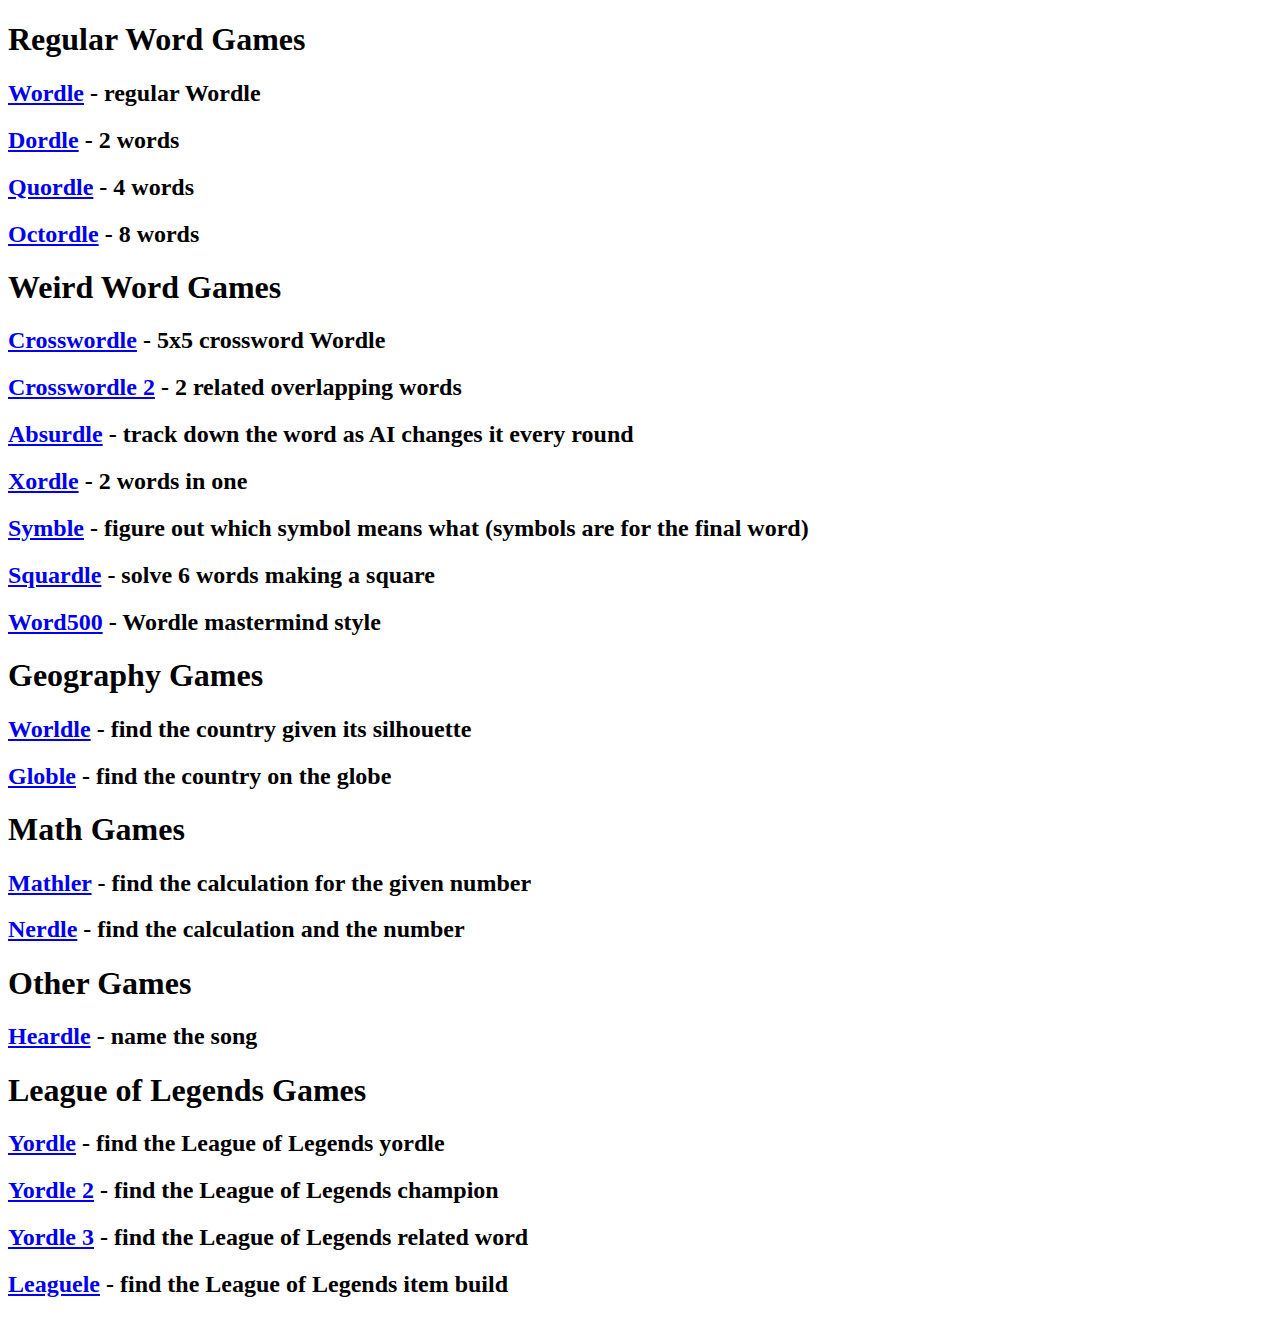
==== index.html @ 5b74c19d "Update index.html" ====
<!DOCTYPE html>
<html>
<head>
<link rel="stylesheet" href="style.css">
    <title>erstwhilest</title>
</head>
<body>
<div class="content">
    <h1>Regular Word Games</h1>
        <h2><a href="https://www.nytimes.com/games/wordle/index.html">Wordle</a> - regular Wordle</h2>
        <h2><a href="https://v6p9d9t4.ssl.hwcdn.net/html/5440598/index.html">Dordle</a> - 2 words</h2>
        <h2><a href="https://www.quordle.com/#/">Quordle</a> - 4 words</h2>
        <h2><a href="https://octordle.com/?mode=daily">Octordle</a> - 8 words</h2>
    <h1>Weird Word Games</h1>
        <h2><a href="https://crosswordle.mekoppe.com/">Crosswordle</a> - 5x5 crossword Wordle</h2>
        <h2><a href="https://crosswordle.serializer.ca/">Crosswordle 2</a> - 2 related overlapping words</h2>
        <h2><a href="https://qntm.org/files/absurdle/absurdle.html">Absurdle</a> - track down the word as AI changes it every round</h2>
        <h2><a href="https://xordle.xyz/">Xordle</a> - 2 words in one</h2>
        <h2><a href="https://www.symble.app/">Symble</a> - figure out which symbol means what (symbols are for the final word)</h2>
        <h2><a href="https://fubargames.se/squardle/">Squardle</a> - solve 6 words making a square</h2>
        <h2><a href="https://www.word500.com/index.html">Word500</a> - Wordle mastermind style</h2>
    <h1>Geography Games</h1>
        <h2><a href="https://worldle.teuteuf.fr/">Worldle</a> - find the country given its silhouette</h2>
        <h2><a href="https://globle-game.com/">Globle</a> - find the country on the globe</h2>
    <h1>Math Games</h1>
        <h2><a href="https://www.mathler.com/">Mathler</a> - find the calculation for the given number</h2>
        <h2><a href="https://nerdlegame.com/">Nerdle</a> - find the calculation and the number</h2>
    <h1>Other Games</h1>
        <h2><a href="https://www.heardle.app/">Heardle</a> - name the song</h2>
    <h1>League of Legends Games</h1>
        <h2><a href="https://www.gameishard.gg/yordle/">Yordle</a> - find the League of Legends yordle</h2>
        <h2><a href="https://yordle.pages.dev/">Yordle 2</a> - find the League of Legends champion</h2>
        <h2><a href="https://yordle.quest/">Yordle 3</a> - find the League of Legends related word</h2>
        <h2><a href="https://leaguele.site/">Leaguele</a> - find the League of Legends item build</h2>
</div>
</body>
</html>
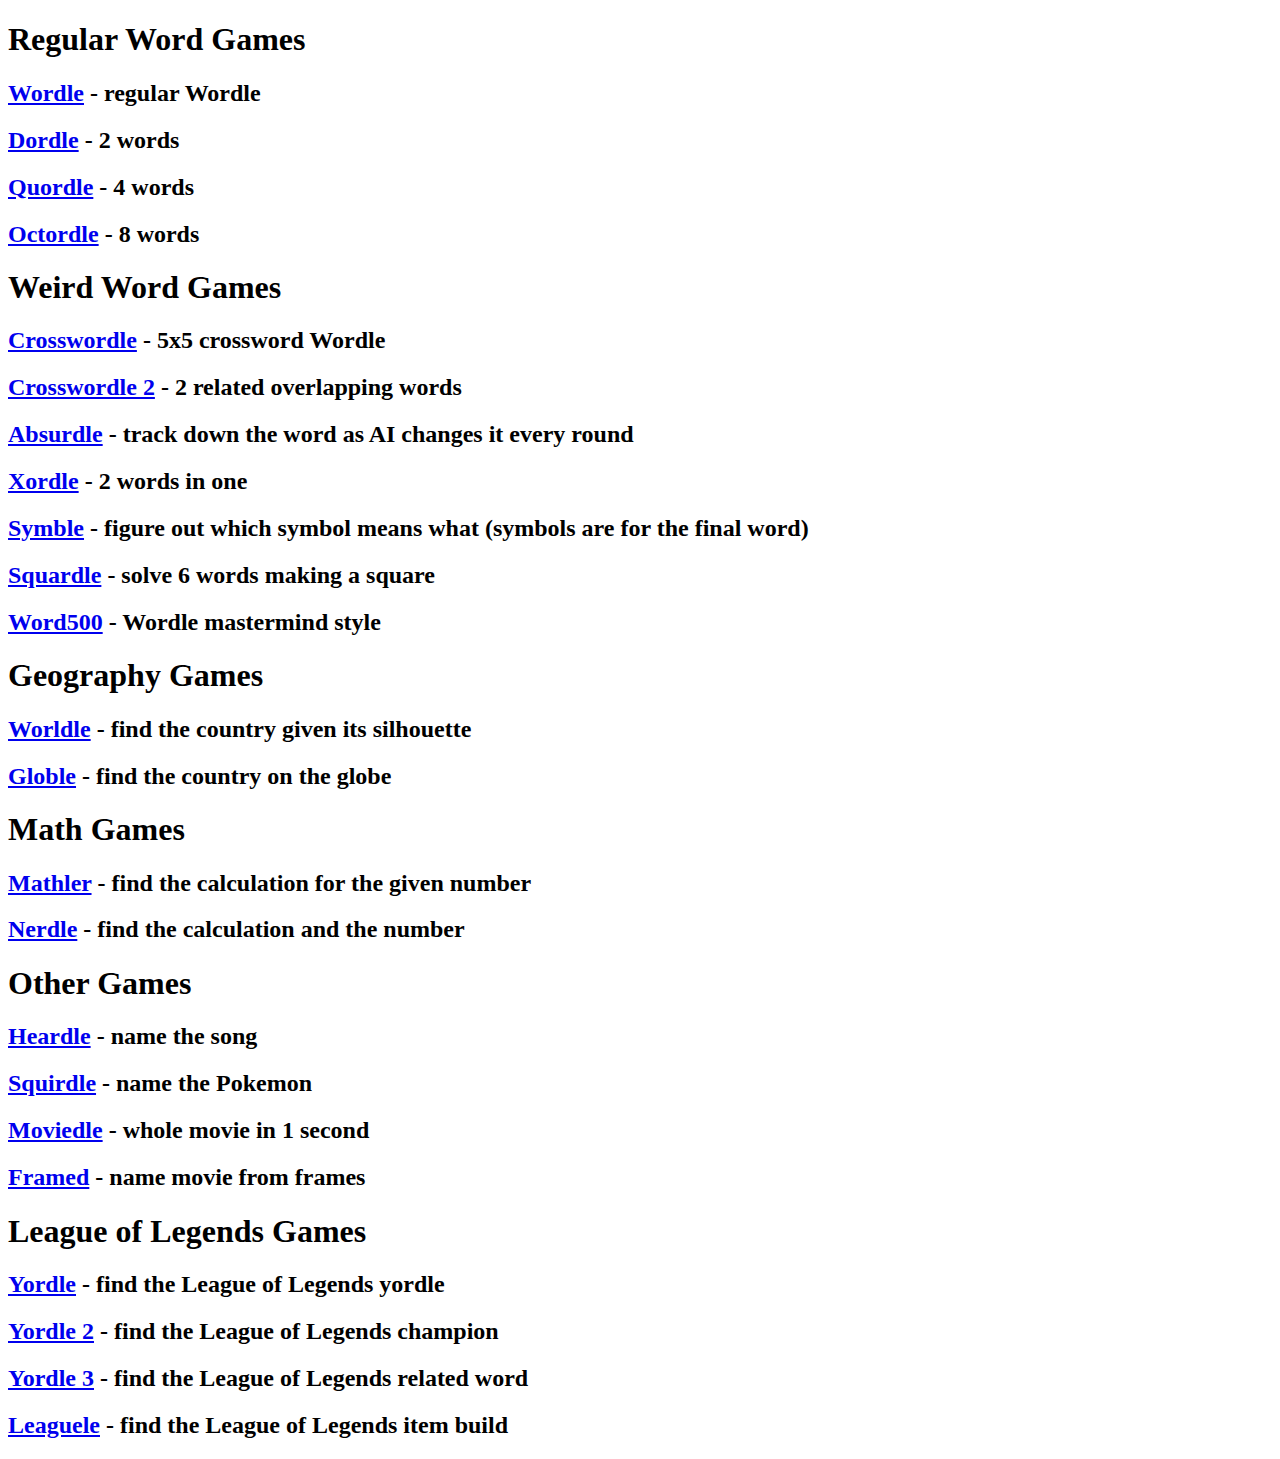
==== commit 6b052d4d: "Update index.html" ====
--- a/index.html
+++ b/index.html
@@ -27,6 +27,9 @@
         <h2><a href="https://nerdlegame.com/">Nerdle</a> - find the calculation and the number</h2>
     <h1>Other Games</h1>
         <h2><a href="https://www.heardle.app/">Heardle</a> - name the song</h2>
+        <h2><a href="https://squirdle.fireblend.com/daily.html">Squirdle</a> - name the Pokemon</h2>
+        <h2><a href="https://www.moviedle.app/">Moviedle</a> - whole movie in 1 second</h2>
+        <h2><a href="https://framed.wtf/">Framed</a> - name movie from frames</h2>
     <h1>League of Legends Games</h1>
         <h2><a href="https://www.gameishard.gg/yordle/">Yordle</a> - find the League of Legends yordle</h2>
         <h2><a href="https://yordle.pages.dev/">Yordle 2</a> - find the League of Legends champion</h2>
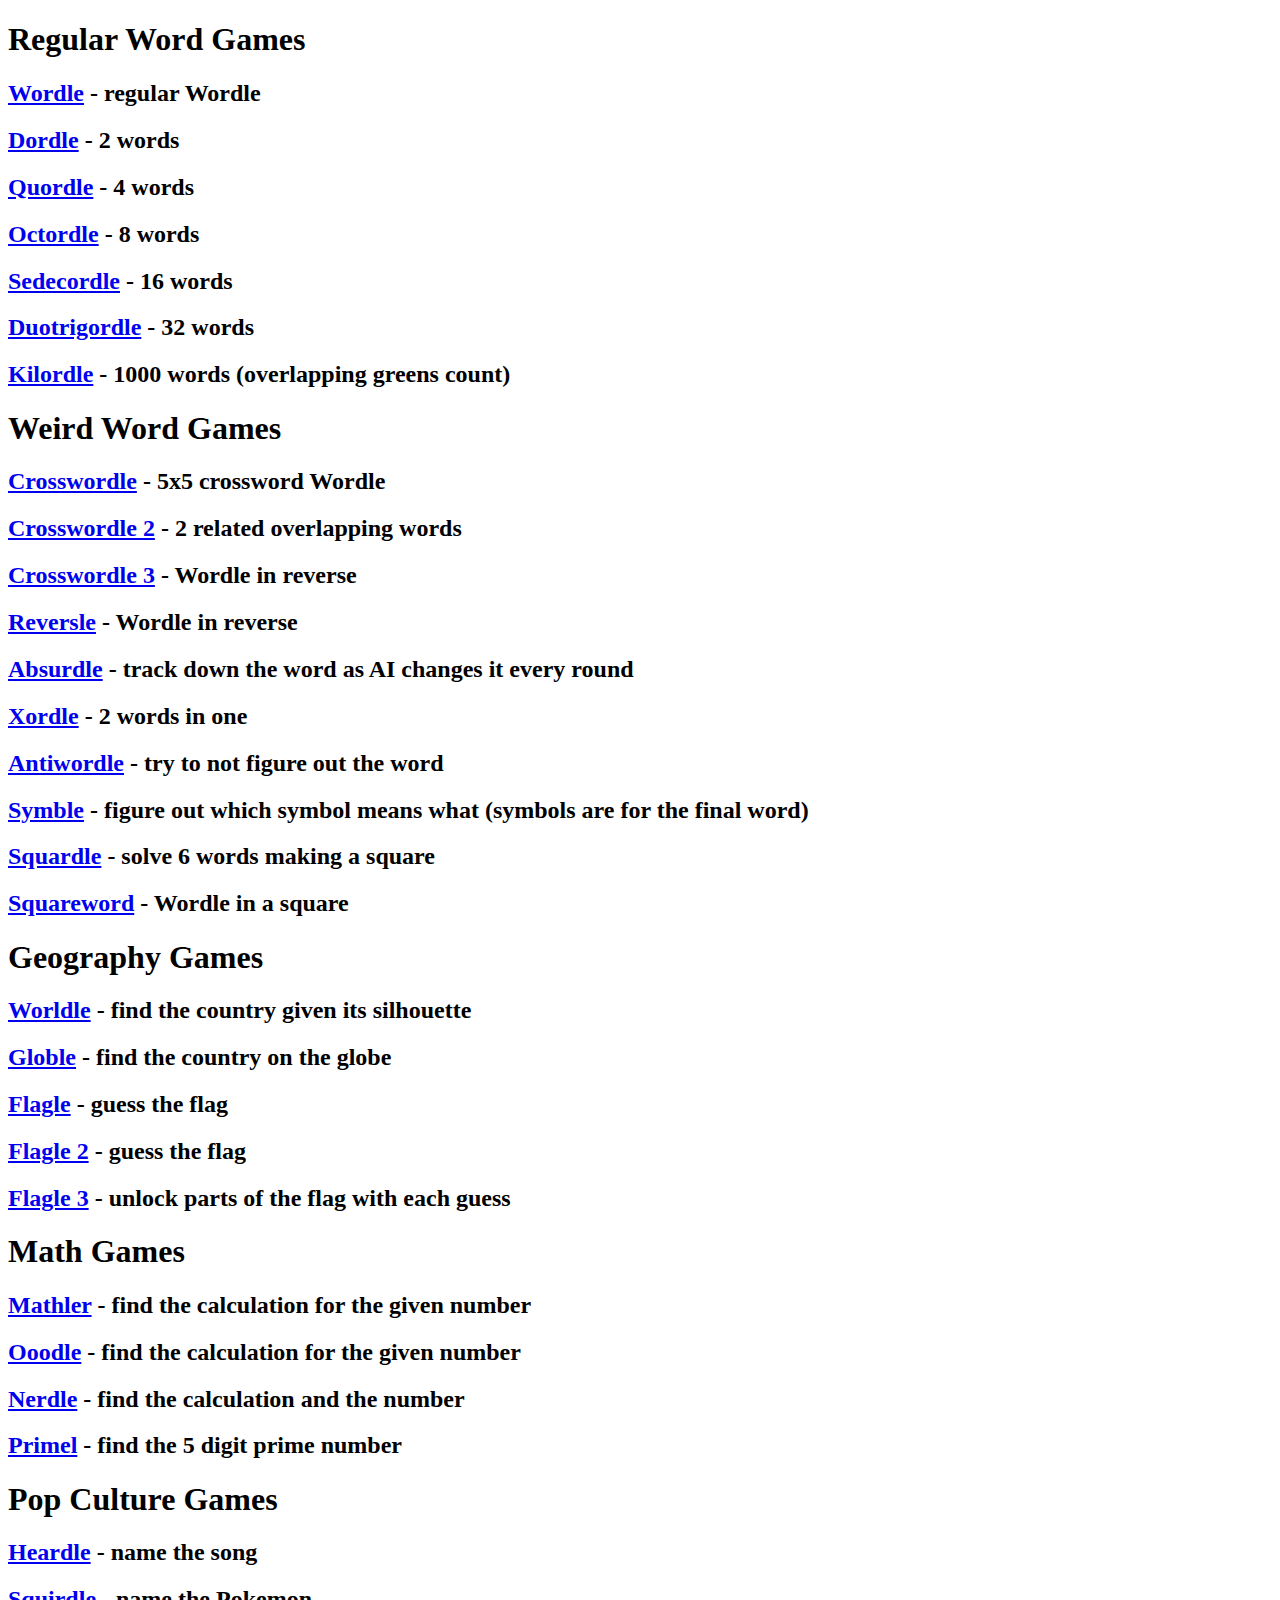
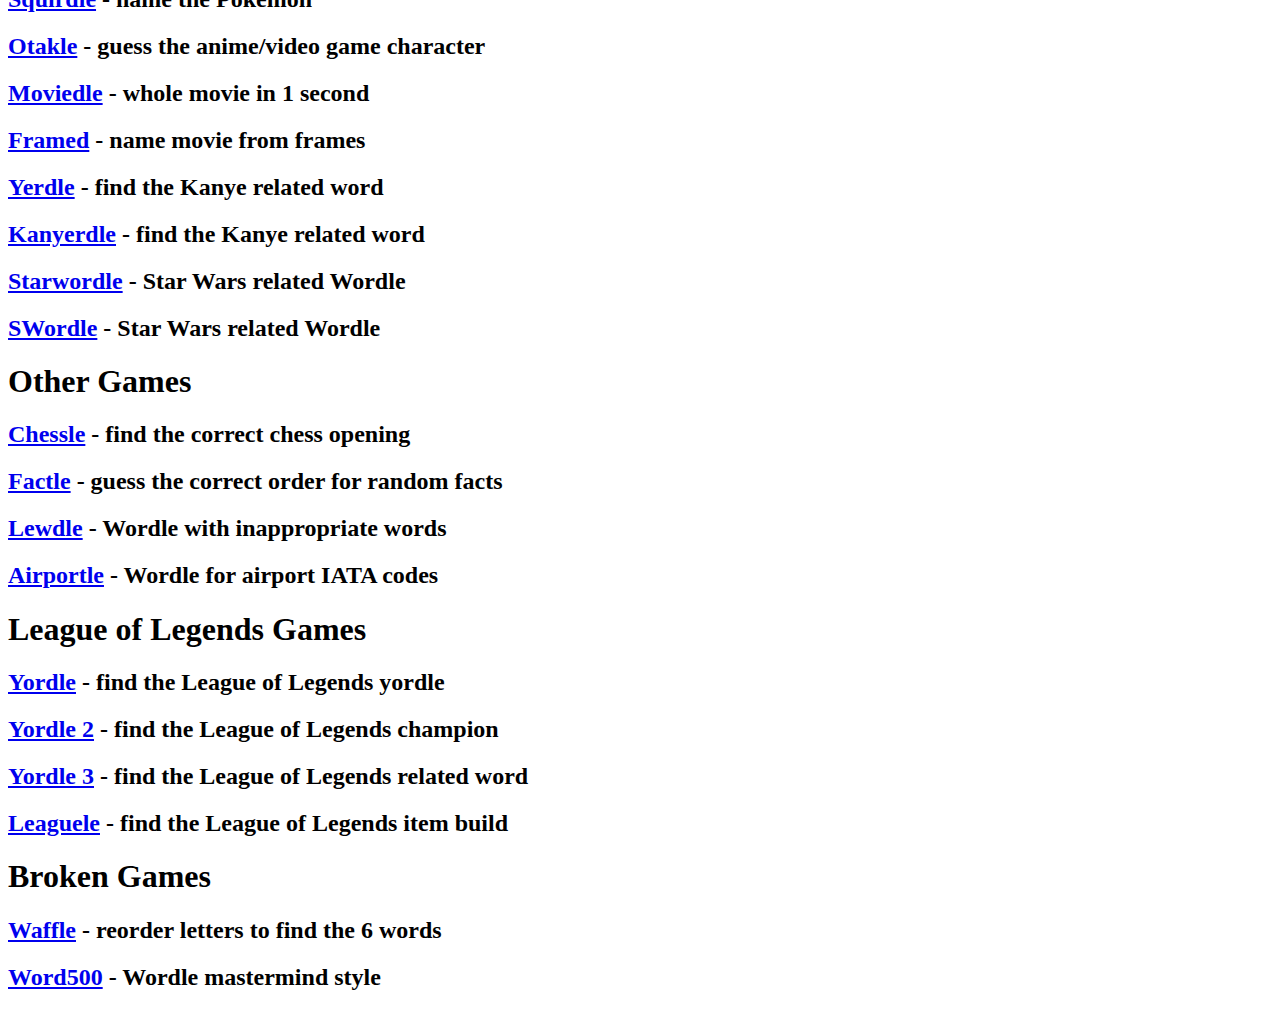
==== commit 099f6a06: "Add files via upload" ====
--- a/index.html
+++ b/index.html
@@ -3,6 +3,7 @@
 <head>
 <link rel="stylesheet" href="style.css">
     <title>erstwhilest</title>
+    <link rel="icon" type="image/x-icon" href="favicon.png">
 </head>
 <body>
 <div class="content">
@@ -11,30 +12,54 @@
         <h2><a href="https://v6p9d9t4.ssl.hwcdn.net/html/5440598/index.html">Dordle</a> - 2 words</h2>
         <h2><a href="https://www.quordle.com/#/">Quordle</a> - 4 words</h2>
         <h2><a href="https://octordle.com/?mode=daily">Octordle</a> - 8 words</h2>
+        <h2><a href="https://www.sedecordle.com/">Sedecordle</a> - 16 words</h2>
+        <h2><a href="https://duotrigordle.com/">Duotrigordle</a> - 32 words</h2>
+        <h2><a href="https://jonesnxt.github.io/kilordle/">Kilordle</a> - 1000 words (overlapping greens count)</h2>
     <h1>Weird Word Games</h1>
         <h2><a href="https://crosswordle.mekoppe.com/">Crosswordle</a> - 5x5 crossword Wordle</h2>
         <h2><a href="https://crosswordle.serializer.ca/">Crosswordle 2</a> - 2 related overlapping words</h2>
+        <h2><a href="https://crosswordle.vercel.app/?daily=1">Crosswordle 3</a> - Wordle in reverse</h2>
+        <h2><a href="https://reversle.net/">Reversle</a> - Wordle in reverse</h2>
         <h2><a href="https://qntm.org/files/absurdle/absurdle.html">Absurdle</a> - track down the word as AI changes it every round</h2>
         <h2><a href="https://xordle.xyz/">Xordle</a> - 2 words in one</h2>
+        <h2><a href="https://www.antiwordle.com/">Antiwordle</a> - try to not figure out the word</h2>
         <h2><a href="https://www.symble.app/">Symble</a> - figure out which symbol means what (symbols are for the final word)</h2>
         <h2><a href="https://fubargames.se/squardle/">Squardle</a> - solve 6 words making a square</h2>
-        <h2><a href="https://www.word500.com/index.html">Word500</a> - Wordle mastermind style</h2>
+        <h2><a href="https://squareword.org/">Squareword</a> - Wordle in a square</h2>
     <h1>Geography Games</h1>
         <h2><a href="https://worldle.teuteuf.fr/">Worldle</a> - find the country given its silhouette</h2>
         <h2><a href="https://globle-game.com/">Globle</a> - find the country on the globe</h2>
+        <h2><a href="https://flagledemo.herokuapp.com/">Flagle</a> - guess the flag</h2>
+        <h2><a href="https://flagle-game.com/">Flagle 2</a> - guess the flag</h2>
+        <h2><a href="https://www.flagle.io/">Flagle 3</a> - unlock parts of the flag with each guess</h2>
     <h1>Math Games</h1>
         <h2><a href="https://www.mathler.com/">Mathler</a> - find the calculation for the given number</h2>
+        <h2><a href="https://mathszone.co.uk/resources/grid/ooodle/">Ooodle</a> - find the calculation for the given number</h2>
         <h2><a href="https://nerdlegame.com/">Nerdle</a> - find the calculation and the number</h2>
-    <h1>Other Games</h1>
+        <h2><a href="https://cojofra.github.io/primel/">Primel</a> - find the 5 digit prime number</h2>
+    <h1>Pop Culture Games</h1>
         <h2><a href="https://www.heardle.app/">Heardle</a> - name the song</h2>
         <h2><a href="https://squirdle.fireblend.com/daily.html">Squirdle</a> - name the Pokemon</h2>
+        <h2><a href="https://kooloog.github.io/otakle/">Otakle</a> - guess the anime/video game character</h2>
         <h2><a href="https://www.moviedle.app/">Moviedle</a> - whole movie in 1 second</h2>
         <h2><a href="https://framed.wtf/">Framed</a> - name movie from frames</h2>
+        <h2><a href="https://yerdle.bensonkitia.com/">Yerdle</a> - find the Kanye related word</h2>
+        <h2><a href="https://www.kanyerdle.com/">Kanyerdle</a> - find the Kanye related word</h2>
+        <h2><a href="https://www.starwordle.com/">Starwordle</a> - Star Wars related Wordle</h2>
+        <h2><a href="https://wordle.starwars.guide/">SWordle</a> - Star Wars related Wordle</h2>
+    <h1>Other Games</h1>
+        <h2><a href="https://jackli.gg/chessle/">Chessle</a> - find the correct chess opening</h2>
+        <h2><a href="https://factle.app/#!">Factle</a> - guess the correct order for random facts</h2>
+        <h2><a href="https://www.lewdlegame.com/">Lewdle</a> - Wordle with inappropriate words</h2>
+        <h2><a href="https://airportle.glitch.me/">Airportle</a> - Wordle for airport IATA codes</h2>
     <h1>League of Legends Games</h1>
         <h2><a href="https://www.gameishard.gg/yordle/">Yordle</a> - find the League of Legends yordle</h2>
         <h2><a href="https://yordle.pages.dev/">Yordle 2</a> - find the League of Legends champion</h2>
         <h2><a href="https://yordle.quest/">Yordle 3</a> - find the League of Legends related word</h2>
         <h2><a href="https://leaguele.site/">Leaguele</a> - find the League of Legends item build</h2>
+    <h1>Broken Games</h1>
+        <h2><a href="https://wafflegame.net/">Waffle</a> - reorder letters to find the 6 words</h2>
+        <h2><a href="https://www.word500.com/index.html">Word500</a> - Wordle mastermind style</h2>
 </div>
 </body>
 </html>
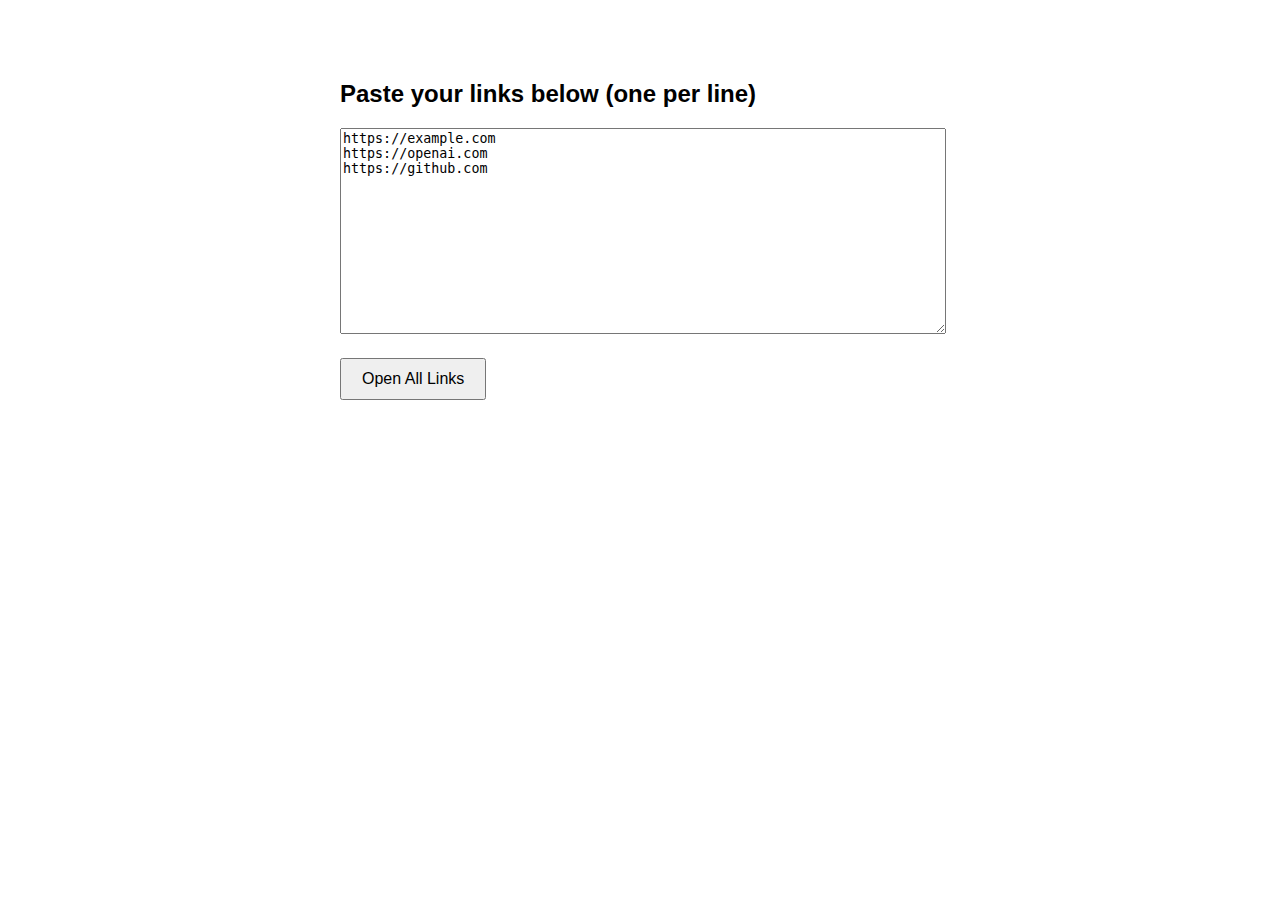
==== commit 07860806: "redid it :)" ====
--- a/index.html
+++ b/index.html
@@ -1,65 +1,73 @@
 <!DOCTYPE html>
-<html>
+<html lang="en">
 <head>
-<link rel="stylesheet" href="style.css">
-    <title>erstwhilest</title>
-    <link rel="icon" type="image/x-icon" href="favicon.png">
+  <meta charset="UTF-8">
+  <title>Multi-Link Launcher</title>
+  <style>
+    body {
+      font-family: Arial, sans-serif;
+      max-width: 600px;
+      margin: 40px auto;
+      padding: 20px;
+    }
+    textarea {
+      width: 100%;
+      height: 200px;
+      margin-bottom: 20px;
+      font-family: monospace;
+    }
+    button {
+      padding: 10px 20px;
+      font-size: 16px;
+      cursor: pointer;
+    }
+  </style>
 </head>
 <body>
-<div class="content">
-    <h1>Regular Word Games</h1>
-        <h2><a href="https://www.nytimes.com/games/wordle/index.html">Wordle</a> - regular Wordle</h2>
-        <h2><a href="https://v6p9d9t4.ssl.hwcdn.net/html/5440598/index.html">Dordle</a> - 2 words</h2>
-        <h2><a href="https://www.quordle.com/#/">Quordle</a> - 4 words</h2>
-        <h2><a href="https://octordle.com/?mode=daily">Octordle</a> - 8 words</h2>
-        <h2><a href="https://www.sedecordle.com/">Sedecordle</a> - 16 words</h2>
-        <h2><a href="https://duotrigordle.com/">Duotrigordle</a> - 32 words</h2>
-        <h2><a href="https://jonesnxt.github.io/kilordle/">Kilordle</a> - 1000 words (overlapping greens count)</h2>
-    <h1>Weird Word Games</h1>
-        <h2><a href="https://crosswordle.mekoppe.com/">Crosswordle</a> - 5x5 crossword Wordle</h2>
-        <h2><a href="https://crosswordle.serializer.ca/">Crosswordle 2</a> - 2 related overlapping words</h2>
-        <h2><a href="https://crosswordle.vercel.app/?daily=1">Crosswordle 3</a> - Wordle in reverse</h2>
-        <h2><a href="https://reversle.net/">Reversle</a> - Wordle in reverse</h2>
-        <h2><a href="https://qntm.org/files/absurdle/absurdle.html">Absurdle</a> - track down the word as AI changes it every round</h2>
-        <h2><a href="https://xordle.xyz/">Xordle</a> - 2 words in one</h2>
-        <h2><a href="https://www.antiwordle.com/">Antiwordle</a> - try to not figure out the word</h2>
-        <h2><a href="https://www.symble.app/">Symble</a> - figure out which symbol means what (symbols are for the final word)</h2>
-        <h2><a href="https://fubargames.se/squardle/">Squardle</a> - solve 6 words making a square</h2>
-        <h2><a href="https://squareword.org/">Squareword</a> - Wordle in a square</h2>
-    <h1>Geography Games</h1>
-        <h2><a href="https://worldle.teuteuf.fr/">Worldle</a> - find the country given its silhouette</h2>
-        <h2><a href="https://globle-game.com/">Globle</a> - find the country on the globe</h2>
-        <h2><a href="https://flagledemo.herokuapp.com/">Flagle</a> - guess the flag</h2>
-        <h2><a href="https://flagle-game.com/">Flagle 2</a> - guess the flag</h2>
-        <h2><a href="https://www.flagle.io/">Flagle 3</a> - unlock parts of the flag with each guess</h2>
-    <h1>Math Games</h1>
-        <h2><a href="https://www.mathler.com/">Mathler</a> - find the calculation for the given number</h2>
-        <h2><a href="https://mathszone.co.uk/resources/grid/ooodle/">Ooodle</a> - find the calculation for the given number</h2>
-        <h2><a href="https://nerdlegame.com/">Nerdle</a> - find the calculation and the number</h2>
-        <h2><a href="https://cojofra.github.io/primel/">Primel</a> - find the 5 digit prime number</h2>
-    <h1>Pop Culture Games</h1>
-        <h2><a href="https://www.heardle.app/">Heardle</a> - name the song</h2>
-        <h2><a href="https://squirdle.fireblend.com/daily.html">Squirdle</a> - name the Pokemon</h2>
-        <h2><a href="https://kooloog.github.io/otakle/">Otakle</a> - guess the anime/video game character</h2>
-        <h2><a href="https://www.moviedle.app/">Moviedle</a> - whole movie in 1 second</h2>
-        <h2><a href="https://framed.wtf/">Framed</a> - name movie from frames</h2>
-        <h2><a href="https://yerdle.bensonkitia.com/">Yerdle</a> - find the Kanye related word</h2>
-        <h2><a href="https://www.kanyerdle.com/">Kanyerdle</a> - find the Kanye related word</h2>
-        <h2><a href="https://www.starwordle.com/">Starwordle</a> - Star Wars related Wordle</h2>
-        <h2><a href="https://wordle.starwars.guide/">SWordle</a> - Star Wars related Wordle</h2>
-    <h1>Other Games</h1>
-        <h2><a href="https://jackli.gg/chessle/">Chessle</a> - find the correct chess opening</h2>
-        <h2><a href="https://factle.app/#!">Factle</a> - guess the correct order for random facts</h2>
-        <h2><a href="https://www.lewdlegame.com/">Lewdle</a> - Wordle with inappropriate words</h2>
-        <h2><a href="https://airportle.glitch.me/">Airportle</a> - Wordle for airport IATA codes</h2>
-    <h1>League of Legends Games</h1>
-        <h2><a href="https://www.gameishard.gg/yordle/">Yordle</a> - find the League of Legends yordle</h2>
-        <h2><a href="https://yordle.pages.dev/">Yordle 2</a> - find the League of Legends champion</h2>
-        <h2><a href="https://yordle.quest/">Yordle 3</a> - find the League of Legends related word</h2>
-        <h2><a href="https://leaguele.site/">Leaguele</a> - find the League of Legends item build</h2>
-    <h1>Broken Games</h1>
-        <h2><a href="https://wafflegame.net/">Waffle</a> - reorder letters to find the 6 words</h2>
-        <h2><a href="https://www.word500.com/index.html">Word500</a> - Wordle mastermind style</h2>
-</div>
+  <h2>Paste your links below (one per line)</h2>
+  <textarea id="linkBox" placeholder="https://example.com&#10;https://anotherlink.com"></textarea>
+  <br>
+  <button onclick="openAllLinks()">Open All Links</button>
+
+  <script>
+    const textarea = document.getElementById('linkBox');
+    const storageKey = 'savedLinks';
+
+    // Load from localStorage or set default links
+    window.onload = () => {
+      const saved = localStorage.getItem(storageKey);
+      if (saved) {
+        textarea.value = saved;
+      } else {
+        const defaultLinks = [
+          "https://example.com",
+          "https://openai.com",
+          "https://github.com"
+        ];
+        textarea.value = defaultLinks.join('\n');
+        localStorage.setItem(storageKey, textarea.value);
+      }
+    };
+
+    // Save to localStorage on input
+    textarea.addEventListener('input', () => {
+      localStorage.setItem(storageKey, textarea.value);
+    });
+
+    // Open all links in new tabs
+    function openAllLinks() {
+      const links = textarea.value
+        .split('\n')
+        .map(link => link.trim())
+        .filter(link => link.length > 0);
+
+		for (let link of links.slice().reverse()) {
+			if (!link.startsWith('http')) {
+				link = 'https://' + link;
+			}
+			window.open(link, '_blank');
+		}
+    }
+  </script>
 </body>
-</html>
+</html>